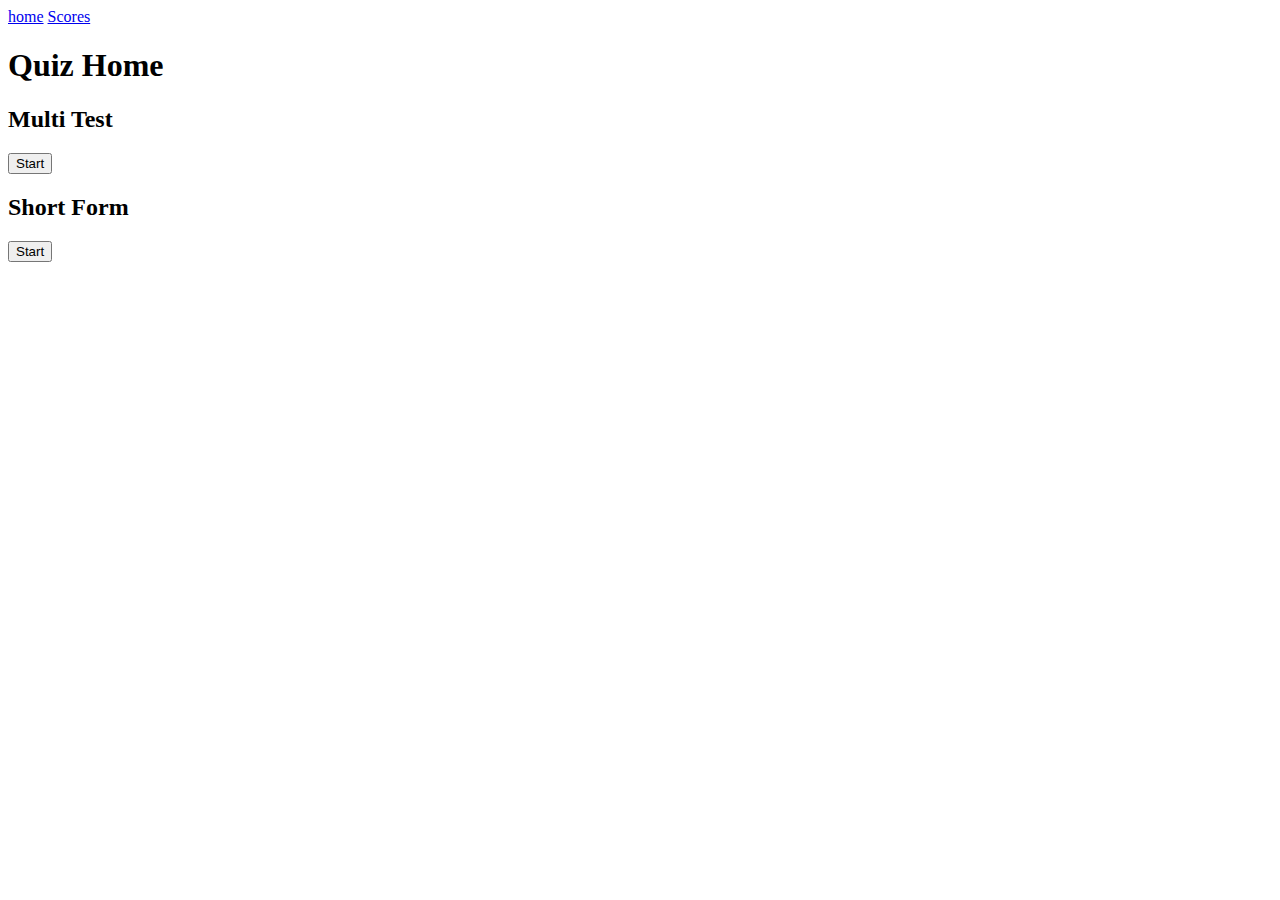
==== Website/home.html @ 2963725e "add correct link to scores and home html. still trying to find how to create nav bar" ====
<!DOCTYPE html>
<html lang="en" xmlns:th="http://www.thymeleaf.org">
<head>
    <meta charset="UTF-8">
    <meta name="viewport" content="width=device-width, initial-scale=1.0">
    <title>Quiz Home</title>
    <link rel="stylesheet" href="/static/home.css">
    <nav>
        <a class = "nav" href="@{/home}">home</a>
        <a class = "nav" href="@{/scores}">Scores</a>
    </nav>
</head>
<body>

<h1>Quiz Home</h1>
<main>
    <div>
        <form action="#" th:action="@{/multiTest}" method="post">
            <h2>Multi Test</h2>
            <button id="multiTest" type="submit">Start</button>
        </form>
    </div>
    <div>
        <form action="#" th:action="@{/shortFormTest}" method="post">
            <h2>Short Form</h2>
            <button id="shortFormTest" type="submit">Start</button>
        </form>
    </div>
</main>
</body>
</html>
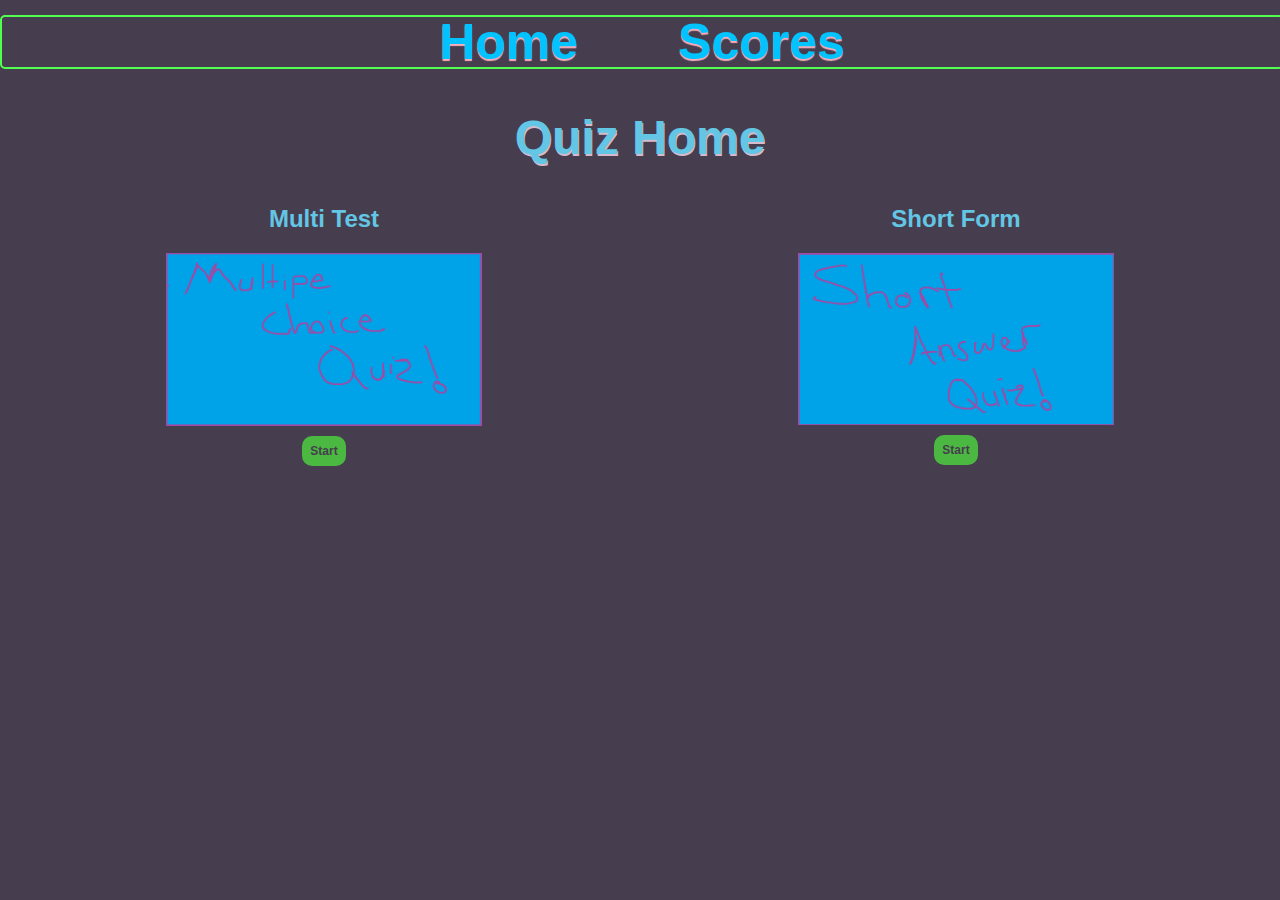
==== commit 04db8065: "finished css for home page." ====
--- a/Website/home.html
+++ b/Website/home.html
@@ -4,25 +4,27 @@
     <meta charset="UTF-8">
     <meta name="viewport" content="width=device-width, initial-scale=1.0">
     <title>Quiz Home</title>
-    <link rel="stylesheet" href="/static/home.css">
+    <link href="/Website/css/home.css" th:href="@{/css/home.css}" rel="stylesheet" />
     <nav>
-        <a class = "nav" href="@{/home}">home</a>
-        <a class = "nav" href="@{/scores}">Scores</a>
+        <a id = "home" href="@{/home}">Home</a>
+        <a id = "scores" href="@{/scores}">Scores</a>
     </nav>
 </head>
 <body>
 
 <h1>Quiz Home</h1>
-<main>
+<main id = quizes>
     <div>
-        <form action="#" th:action="@{/multiTest}" method="post">
+        <form action="#" th:action="@{/multiTest}" method="post" class="quiz-form">
             <h2>Multi Test</h2>
+            <img src="/Website/images/multipeChoicePlaceHolder.png" alt="multipeChoicePlaceHolder">
             <button id="multiTest" type="submit">Start</button>
         </form>
     </div>
     <div>
-        <form action="#" th:action="@{/shortFormTest}" method="post">
+        <form action="#" th:action="@{/shortFormTest}" method="post" class="quiz-form">
             <h2>Short Form</h2>
+            <img src="/Website/images/ShortAnswerPlaceHolder.png" alt="shortAnswerPlaceHolder">
             <button id="shortFormTest" type="submit">Start</button>
         </form>
     </div>
